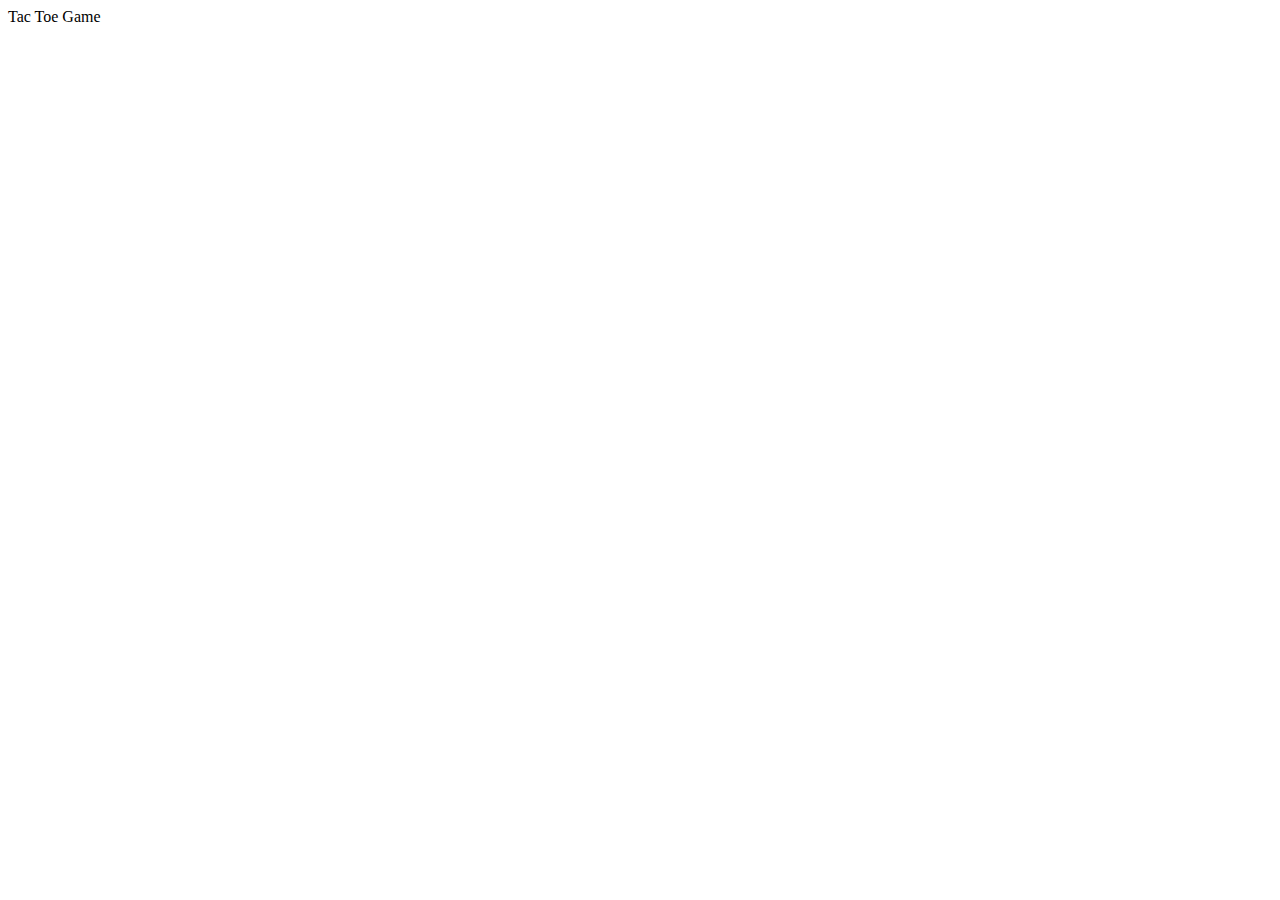
==== TicTacToe/tictactoe.html @ 2746aeec "Add files via upload" ====
<!DOCTYPE html>
<html lang="en">
  <head>
    <meta charset="UTF-8" />
    <meta http-equiv="X-UA-Compatible" content="IE=edge" />
    <meta name="viewport" content="width=device-width, initial-scale=1.0" />
    <title>Play Tic Tac Toe</title>
    <link rel="stylesheet" href="/css/game.css" />
    <header><strong></strong> Tac Toe Game</header>
  </head>
  <body id="body">
    <!-- This container is needed to overlay our canvas over our table, -->

    <div class="center-container">
      <!-- Canvas width and height is set within the element -->

      <canvas id="win-lines" width="608" height="608"></canvas>
      <table>
        <tr>
          <td id="0" onclick='placeXOrO("0")'></td>
          <td id="1" onclick='placeXOrO("1")'></td>
          <td id="2" onclick='placeXOrO("2")'></td>
        </tr>
        <tr>
          <td id="3" onclick='placeXOrO("3")'></td>
          <td id="4" onclick='placeXOrO("4")'></td>
          <td id="5" onclick='placeXOrO("5")'></td>
        </tr>
        <tr>
          <td id="6" onclick='placeXOrO("6")'></td>
          <td id="7" onclick='placeXOrO("7")'></td>
          <td id="8" onclick='placeXOrO("8")'></td>
        </tr>
      </table>
    </div>

    <script src="/js/tictactoe.js"></script>
  </body>
</html>
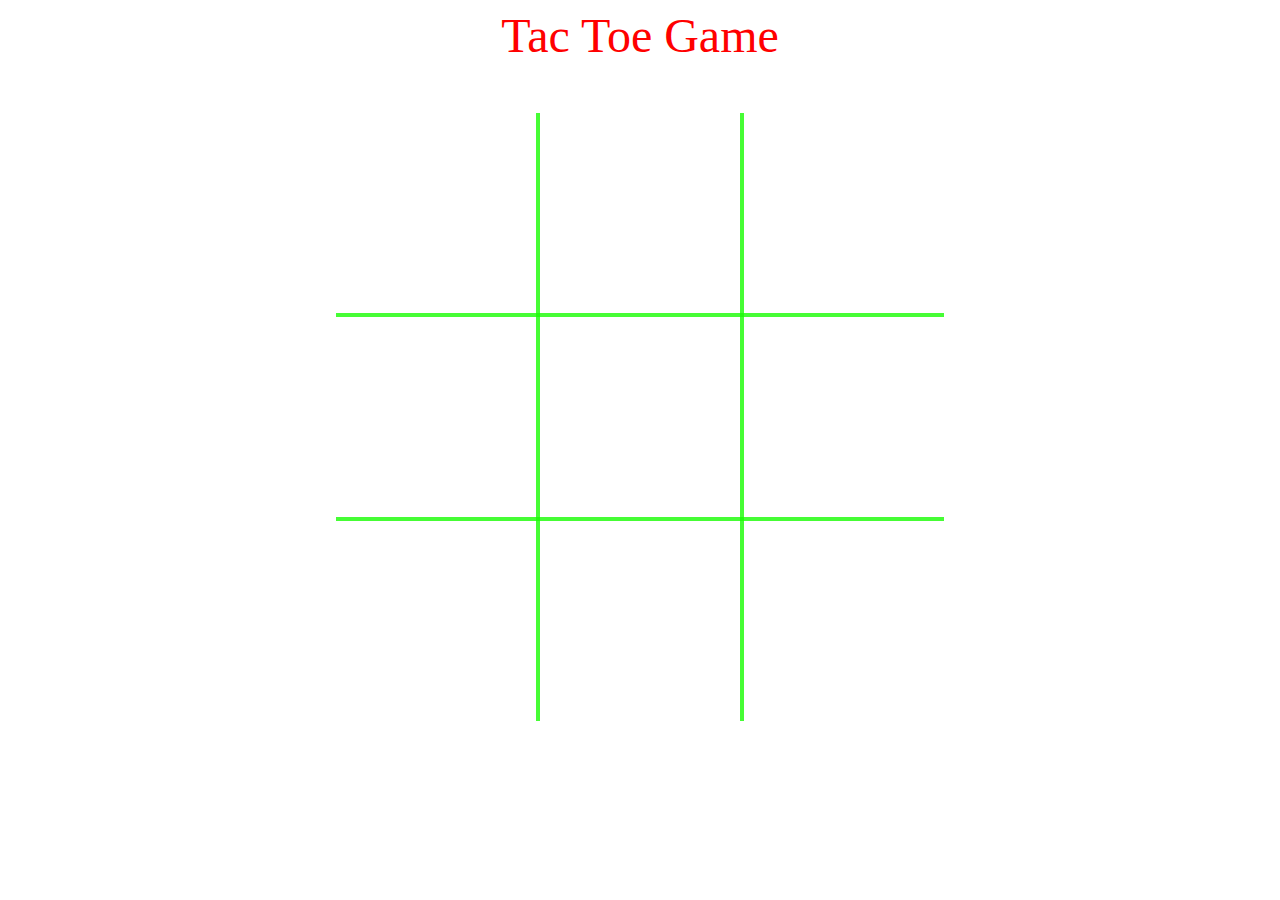
==== commit e32aecb2: "Add files via upload" ====
--- a/TicTacToe/tictactoe.html
+++ b/TicTacToe/tictactoe.html
@@ -5,7 +5,7 @@
     <meta http-equiv="X-UA-Compatible" content="IE=edge" />
     <meta name="viewport" content="width=device-width, initial-scale=1.0" />
     <title>Play Tic Tac Toe</title>
-    <link rel="stylesheet" href="/css/game.css" />
+    <link rel="stylesheet" href="css/game.css" />
     <header><strong></strong> Tac Toe Game</header>
   </head>
   <body id="body">
@@ -34,6 +34,6 @@
       </table>
     </div>
 
-    <script src="/js/tictactoe.js"></script>
+    <script src="js/tictactoe.js"></script>
   </body>
 </html>
--- a/TicTacToe/css/game.css
+++ b/TicTacToe/css/game.css
@@ -0,0 +1,36 @@
+/* This container includes our table and our canvas */
+.center-container {
+    width: 608px;
+    margin: 0 auto;
+    margin-top: 50px;
+}
+
+table {
+    border-collapse: collapse;
+    border-style: hidden;
+}
+
+td {
+    /* cursor change */
+    cursor: pointer;
+    border: 4px solid rgba(24, 252, 3, 0.8);
+    /* to remove default padding  */
+    padding: 0px;
+    width: 200px;
+    height: 200px;
+}
+
+canvas {
+    /* it sets the position of our canvas to the top left corner of the container */
+    position: absolute; 
+    /* z index tp place the canvas over the top of the table */
+    z-index: 10;
+    /* pointer-events makes the canvas invisible */
+    pointer-events: none;
+}
+
+header {
+    text-align: center;
+    font-size: 300%;
+    color: red;
+}